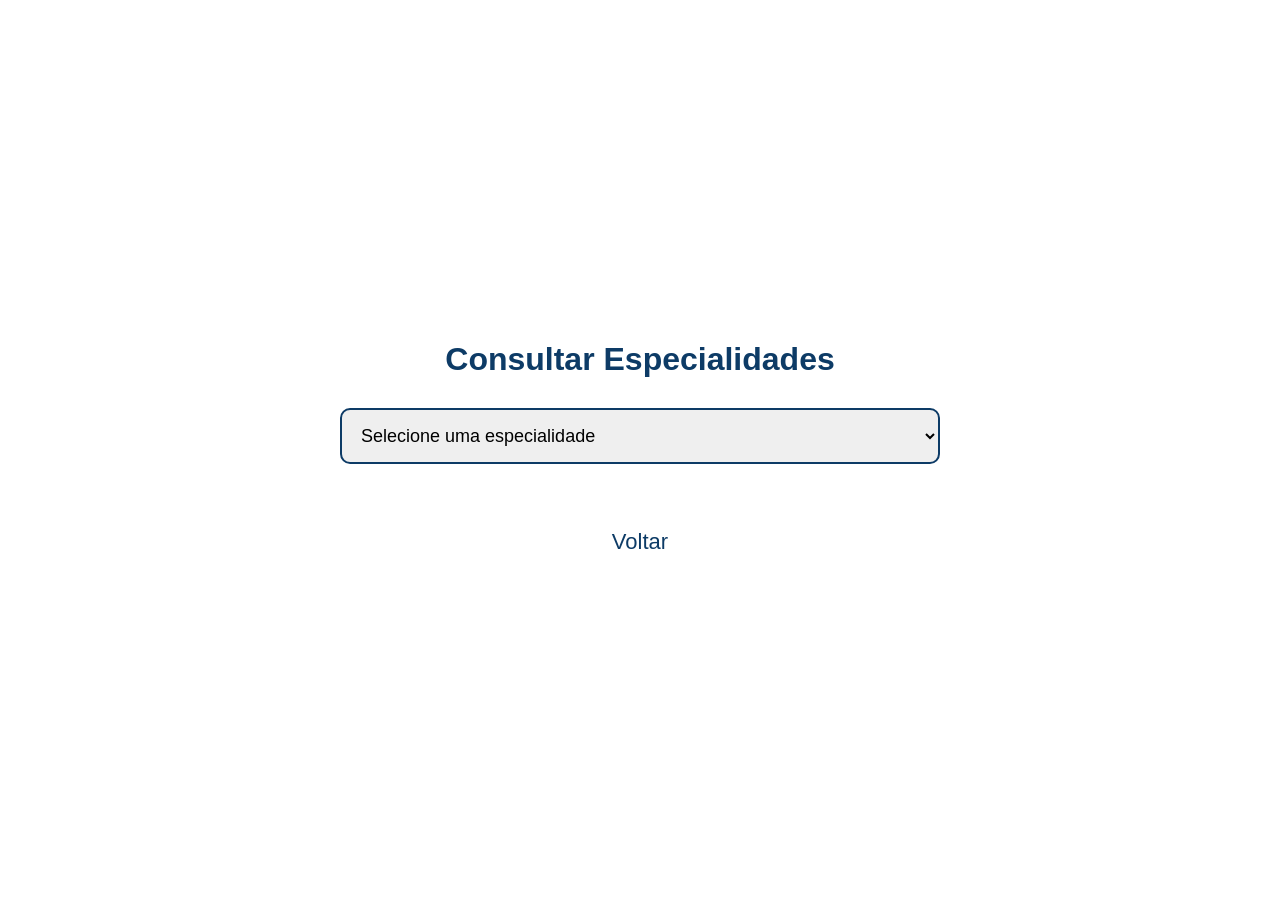
==== view/consulta.html @ 427c5be2 "Add files via upload" ====
<!DOCTYPE html>
<html lang="pt-br">
<head>
  <meta charset="UTF-8">
  <title>Consulta de Especialidades</title>
  <link rel="stylesheet" href="../css/style.css">
  <link rel="stylesheet" href="../css/consulta.css">
</head>

<body>

<div class="container">

  <h1>Consultar Especialidades</h1>

  <select id="especialidade" onchange="carregarAgenda()" class="select">
    <option value="">Selecione uma especialidade</option>
    <option value="cardio">Cardiologia</option>
    <option value="dermato">Dermatologia</option>
    <option value="ortopedia">Ortopedia</option>
  </select>

  <div id="calendario" class="calendario"></div>

  <div id="detalhes" class="info-box" style="display:none;"></div>

  <div class="actions">
    <a href="../index.html" class="btn back">Voltar</a>
  </div>

</div>

<script src="../js/consulta.js"></script>

</body>
</html>
---- css/style.css ----
body {
  margin: 0;
  font-family: Arial, sans-serif;
  background: white;
  display: flex;
  justify-content: center;
  align-items: center;
  height: 100vh;
}

.container {
  width: 90%;
  max-width: 600px;
  text-align: center;
}

h1 {
  color: #0d3b66;
  margin-bottom: 30px;
}

a{
  text-decoration: none;
  color: #0d3b66;
}

footer{
  color: #b71c1c;
  margin-top: 5%;
  font-size: 18px;
}

.buttons {
  display: flex;
  flex-direction: column;
  gap: 20px;
}

.btn {
  padding: 25px;
  font-size: 22px;
  border-radius: 12px;
  text-decoration: none;
  text-align: center;
  display: block;
}

.btn-primary {
  background: #0d3b66;
  color: white;
}

.btn-secondary {
  background: #3da5d9;
  color: white;
}

.btn-light {
  background: #e6f2fb;
  color: #0d3b66;
}

.cpf-display {
  font-size: 28px;
  padding: 15px;
  border: 2px solid #0d3b66;
  border-radius: 10px;
  margin-bottom: 20px;
  letter-spacing: 3px;
}

.keyboard {
  display: grid;
  grid-template-columns: repeat(3, 1fr);
  gap: 15px;
}

.keyboard button {
  padding: 20px;
  font-size: 22px;
  background: #3da5d9;
  color: white;
  border: none;
  border-radius: 10px;
}

.feedback {
  margin-top: 15px;
  padding: 15px;
  border-radius: 10px;
  font-size: 16px;
  display: none;
}

.feedback.erro {
  font-size: 30px;
  background: #fdecea;
  color: #b71c1c;
}

.feedback.sucesso {
  background: #e8f5e9;
  color: #1b5e20;
}

.show {
  display: block;
}

/* LOADING CENTRAL */
.loading-screen {
  display: none;
  text-align: center;
  margin-top: 30px;
}

.loading-screen.active {
  display: block;
}

.spinner {
  width: 50px;
  height: 50px;
  border: 5px solid #e6f2fb;
  border-top: 5px solid #0d3b66;
  border-radius: 50%;
  animation: spin 1s linear infinite;
  margin: 0 auto 10px;
}

@keyframes spin {
  to {
    transform: rotate(360deg);
  }
}

/* FADE */
.fade-in {
  animation: fadeIn 0.5s ease-in;
}

@keyframes fadeIn {
  from { opacity: 0; }
  to { opacity: 1; }
}

/* ÍCONES */
.icon {
  font-size: 40px;
  margin-bottom: 10px;
}

.erro-icon {
  color: #b71c1c;
}

.sucesso-icon {
  color: #1b5e20;
}
---- css/consulta.css ----
/* SELECT */
.select {
  width: 100%;
  padding: 15px;
  font-size: 18px;
  margin-bottom: 20px;
  border-radius: 10px;
  border: 2px solid #0d3b66;
}

/* CALENDÁRIO */
.calendario {
  display: grid;
  grid-template-columns: repeat(7, 1fr);
  gap: 10px;
  margin-bottom: 20px;
}

.dia {
  padding: 15px;
  text-align: center;
  border-radius: 10px;
  background: #e6f2fb;
  cursor: pointer;
  font-weight: bold;
  transition: all 0.3s ease;
  position: relative;
}
.dia.disponivel {
  background: #3da5d9;
  color: white;
}

.dia:active {
  transform: scale(0.95);
}

.dia.ativo {
  transform: scale(1.2);
  background: #0d3b66;
  color: white;
  z-index: 2;
}

.dia-info {
  font-size: 12px;
  margin-top: 8px;
  display: none;
}

.dia.ativo .dia-info {
  display: block;
}
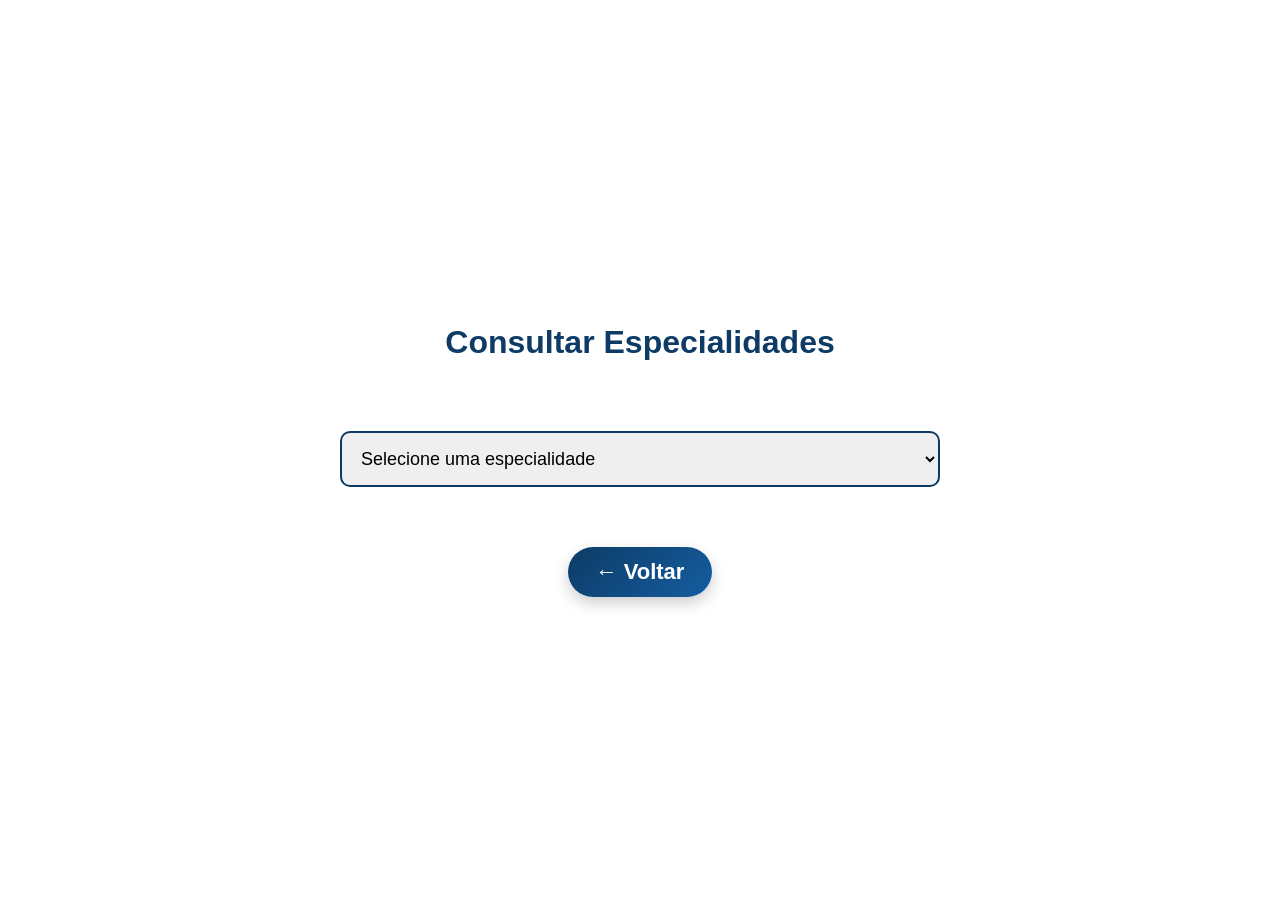
==== commit 736d8664: "feat: mudanças finais" ====
--- a/view/consulta.html
+++ b/view/consulta.html
@@ -25,7 +25,7 @@
   <div id="detalhes" class="info-box" style="display:none;"></div>
 
   <div class="actions">
-    <a href="../index.html" class="btn back">Voltar</a>
+    <a href="../index.html" class="btn back ">← Voltar</a>
   </div>
 
 </div>
--- a/css/style.css
+++ b/css/style.css
@@ -107,7 +107,6 @@
   display: block;
 }
 
-/* LOADING CENTRAL */
 .loading-screen {
   display: none;
   text-align: center;
@@ -128,13 +127,33 @@
   margin: 0 auto 10px;
 }
 
+
+.btn.back {
+  margin-top: 20px;
+  background: linear-gradient(135deg, #0d3b66, #145da0);
+  color: white;
+  padding: 12px 28px;
+  border-radius: 50px;
+  text-decoration: none;
+  font-weight: bold;
+  display: inline-flex;
+  align-items: center;
+  gap: 10px;
+  transition: 0.25s ease;
+  box-shadow: 0 6px 15px rgba(0,0,0,0.2);
+}
+
+.btn.back:hover {
+  transform: scale(1.05);
+  box-shadow: 0 8px 20px rgba(0,0,0,0.25);
+}
+
 @keyframes spin {
   to {
     transform: rotate(360deg);
   }
 }
 
-/* FADE */
 .fade-in {
   animation: fadeIn 0.5s ease-in;
 }
@@ -144,7 +163,6 @@
   to { opacity: 1; }
 }
 
-/* ÍCONES */
 .icon {
   font-size: 40px;
   margin-bottom: 10px;
--- a/css/consulta.css
+++ b/css/consulta.css
@@ -3,7 +3,7 @@
   width: 100%;
   padding: 15px;
   font-size: 18px;
-  margin-bottom: 20px;
+  margin: 40px 0 20px;
   border-radius: 10px;
   border: 2px solid #0d3b66;
 }
@@ -15,39 +15,19 @@
   gap: 10px;
   margin-bottom: 20px;
 }
-
 .dia {
-  padding: 15px;
-  text-align: center;
-  border-radius: 10px;
-  background: #e6f2fb;
-  cursor: pointer;
-  font-weight: bold;
-  transition: all 0.3s ease;
-  position: relative;
+  padding: 8px;
+  min-height: 60px;
+  font-size: 14px;
 }
 .dia.disponivel {
   background: #3da5d9;
   color: white;
 }
 
-.dia:active {
-  transform: scale(0.95);
-}
-
-.dia.ativo {
-  transform: scale(1.2);
-  background: #0d3b66;
-  color: white;
-  z-index: 2;
-}
-
 .dia-info {
-  font-size: 12px;
   margin-top: 8px;
-  display: none;
-}
-
-.dia.ativo .dia-info {
-  display: block;
+  font-size: 11px;
+  font-weight: normal;
+  line-height: 1.3;
 }
